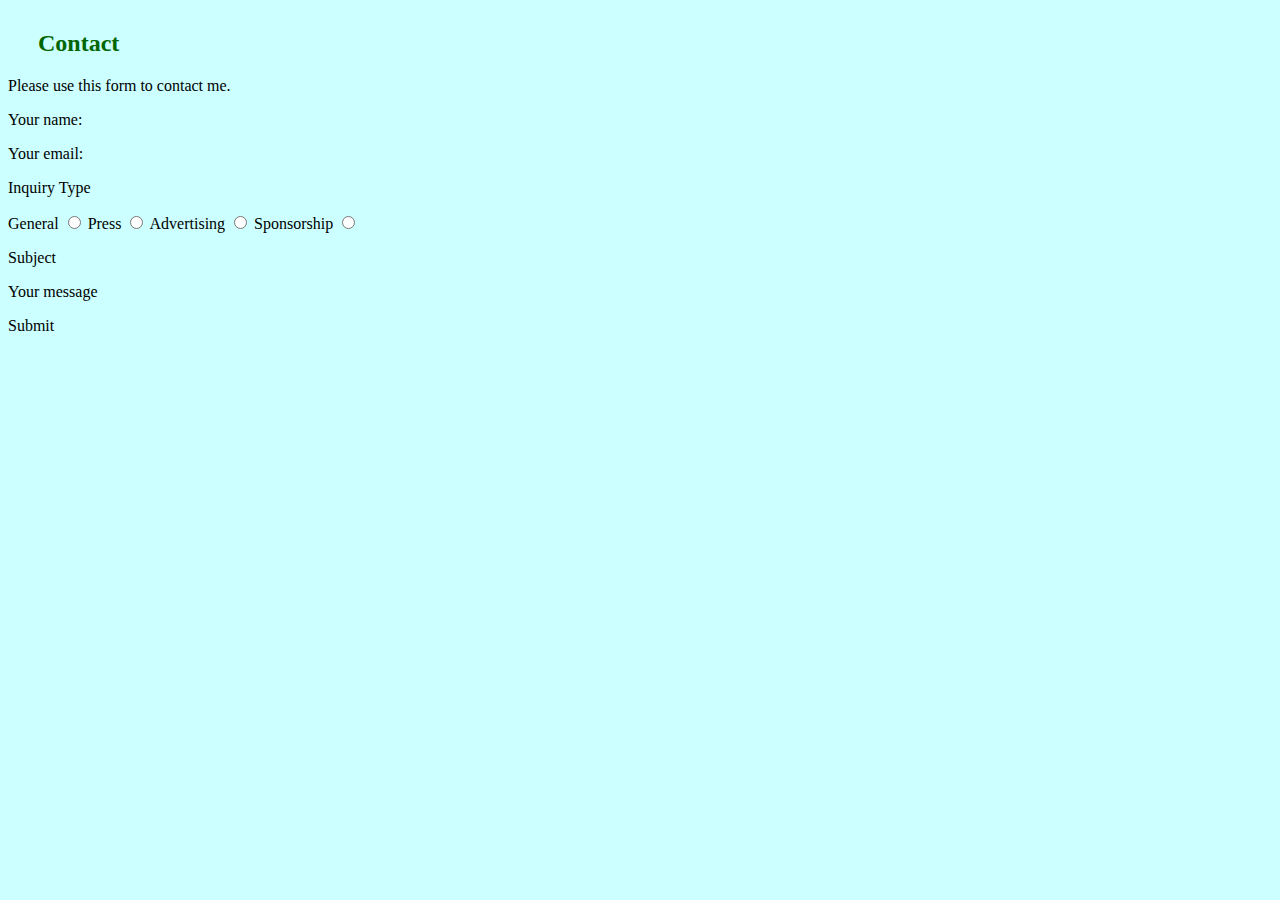
==== contact.html @ e87cbdac "contact page" ====
<!DOCTYPE html>
<html>
<head lang ="en">
    <meta charset = "UTF-8">
    <meta name="viewport" content="width=device-width, initial scale=1">
    
    
    <link rel="stylesheet" type="text/css" href="http://fonts.googleapis.com/css?family=Open+Sans:400,800,600,700,300">
    <link rel="stylesheet" type= "text/css" href="http://code.ionicframework.com/ionicons/2.0.1/css/ionicons.min.css">
    <link rel="stylesheet" type="text/css" href="http://code.ionicframework.com/ionicons/2.0.1/css/ionicons.min.css">
    <link rel="stylesheet" type="text/css" href="styles/main.css">
    <link rel="stylesheet" type="text/css" href="styles/contact.css">
    
    
    <title> Kana Mada </title>
    
</head>    

<body>

	<h2>
		Contact
	</h2>
	<p>
		Please use this form to contact me.
	</p>

	<p class="contactdetails">
		Your name:
	</p>

	<p class="contactdetails">
		Your email:
	</p>

	<p class="contactdetails">
		Inquiry Type
	</p>
	
	<p class="contactdetails">
		
	General <input type="radio" name="Inquiry Type" value="General">
	Press <input type="radio" name="Inquiry Type" value="Press">
	Advertising <input type="radio" name="Inquiry Type" value="Advertising">
	Sponsorship <input type="radio" name="Inquiry Type" value="Sponsorship">

	</p>

	<p class="contactdetails">
		Subject
	</p>

	<p class="contactdetails">
		Your message
	</p>

	<p class="contactdetails">
		Submit
	</p>
	
</body>

</html>
---- styles/main.css ----
h1{
    position:relative;
    background-color:#9933CC;
    width:280px;
    color: #006600;
    font-size:50px;
    font-family:hebrew;

}
body{
    /*background-image: url("../images/FijianTapa.png");*/
   

}

.topbar{
    position:relative;
    font-size:20px;
    padding-right:50px;
    float:right;
    margin-bottom: 500px;
    margin-top: -90px;
    margin-right: 10px;
}

img{
	position: relative;
	width: 260px;
	height: 300px;
	border-style: solid;
	border-color: green;
	margin-bottom: 20px;
}

.foodpictures {
  display: inline-block;
  position: absolute;
  padding:5px;
  margin-top: 60px;
  

}

h2{
	position: relative;
	margin-top: 400px;
	color: #006600;


}

body{
	background-color: #CCFFFF;
}

a:link{
color:red;
text-decoration: none;

}

a:visited{
	color: #6600FF;
}
a:hover{
	color: #660033;
	text-decoration: underline;
	font-weight: bold;

}
table{
	border: 3px solid #00CC66;
	background-color:#9933CC;
	font-family:hebrew;
	color: #99FF33;
}

.left{
	list-style-type: circle;
	margin-top: 400px;
	
}

.right{
	margin-top: 400px;
}

.rightlist li{
	/*list-style-image: url("../images/purple-arrow.svg");*/
    list-style-image:url("../images/purple-arrow1.png");
    
}

form{
	position: absolute;
	top:100px;
	right: 300px;
	
}
---- styles/contact.css ----
h2{
	position: relative;
	margin-top: 30px;
	margin-left: 30px;
	color: #006600;
}
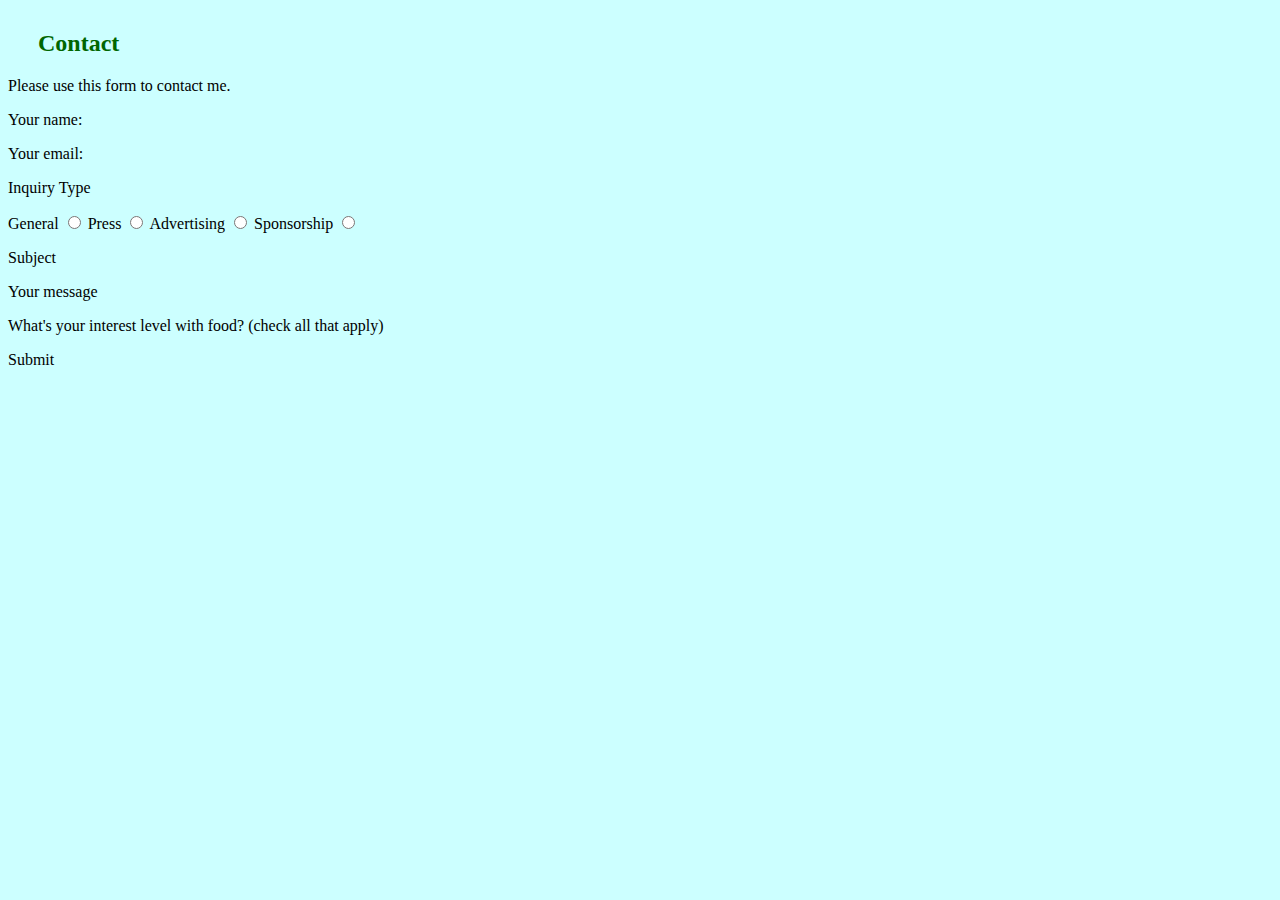
==== commit 09d33534: "checking streak" ====
--- a/contact.html
+++ b/contact.html
@@ -53,6 +53,9 @@
 	<p class="contactdetails">
 		Your message
 	</p>
+	<p class="contactdetails">
+		What's your interest level with food? (check all that apply)
+	</p>
 
 	<p class="contactdetails">
 		Submit
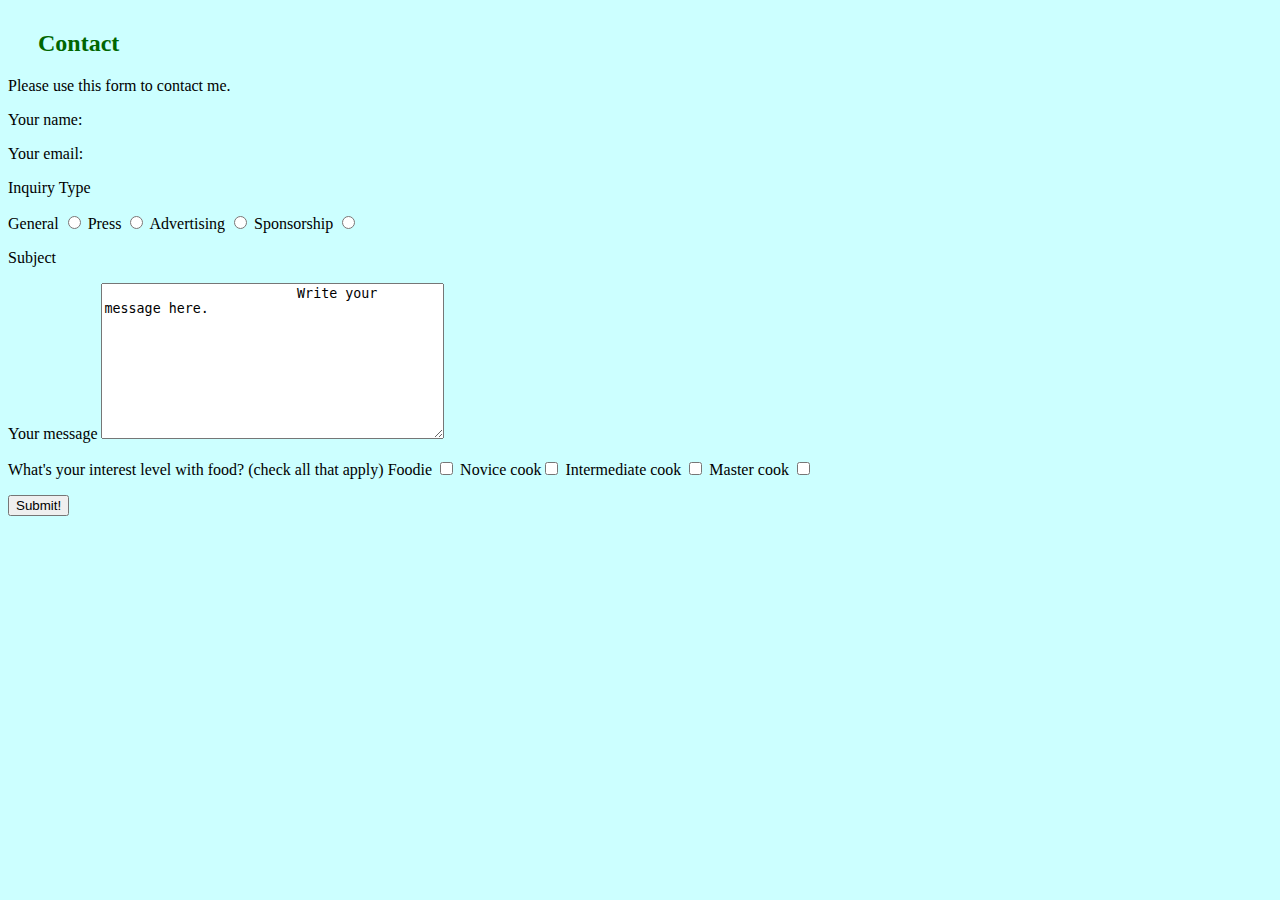
==== commit d02b36bc: "js commits" ====
--- a/contact.html
+++ b/contact.html
@@ -50,17 +50,25 @@
 		Subject
 	</p>
 
-	<p class="contactdetails">
-		Your message
+	<p class="contactdetails"> Your message
+		<textarea name="message" rows="10" cols="40">
+			Write your message here.
+		</textarea>
+		
 	</p>
 	<p class="contactdetails">
 		What's your interest level with food? (check all that apply)
+		Foodie <input type="checkbox" name="food" value="Foodie">
+		Novice cook<input type="checkbox" name="food" value="Novice cook">
+		Intermediate cook <input type="checkbox" name="food" value="Intermediate cook">
+		Master cook <input type="checkbox" name="food" value="Master cook">
+
 	</p>
 
-	<p class="contactdetails">
-		Submit
-	</p>
-	
+	<form action="dosomething" method="post">
+		<input type="submit" value="Submit!" onclick="submitButton()">
+	</form>
+	<script type="text/javascript" src="scripts/main.js"></script> 
 </body>
 
 </html>
--- a/styles/main.css
+++ b/styles/main.css
@@ -77,12 +77,12 @@
 
 .left{
 	list-style-type: circle;
-	margin-top: 400px;
+	margin-top: 20px;
 	
 }
 
 .right{
-	margin-top: 400px;
+	margin-top: 100px;
 }
 
 .rightlist li{
@@ -91,11 +91,33 @@
     
 }
 
-form{
+.right .rightlist{
+	position:absolute;
+	bottom: 500px;
+	top: 50px;
+}
+
+.search{
 	position: absolute;
-	top:100px;
-	right: 300px;
+	top:150px;
+	right: 400px;
 	
+}
+
+.wrapcare{
+	height: 500px;
+	margin-bottom: 100px;
+}
+
+.icare{
+	display: table-cell;
+	margin-right: 50px;
+	
+}
+.youcare{
+	display: table-cell;
+	margin-right: -50px;
+
 }
 
 
@@ -113,3 +135,18 @@
 
 
 
+
+
+
+
+
+
+
+
+
+
+
+
+
+
+
--- a/styles/contact.css
+++ b/styles/contact.css
@@ -5,4 +5,6 @@
 	color: #006600;
 }
 
-
+.message{
+	
+}
